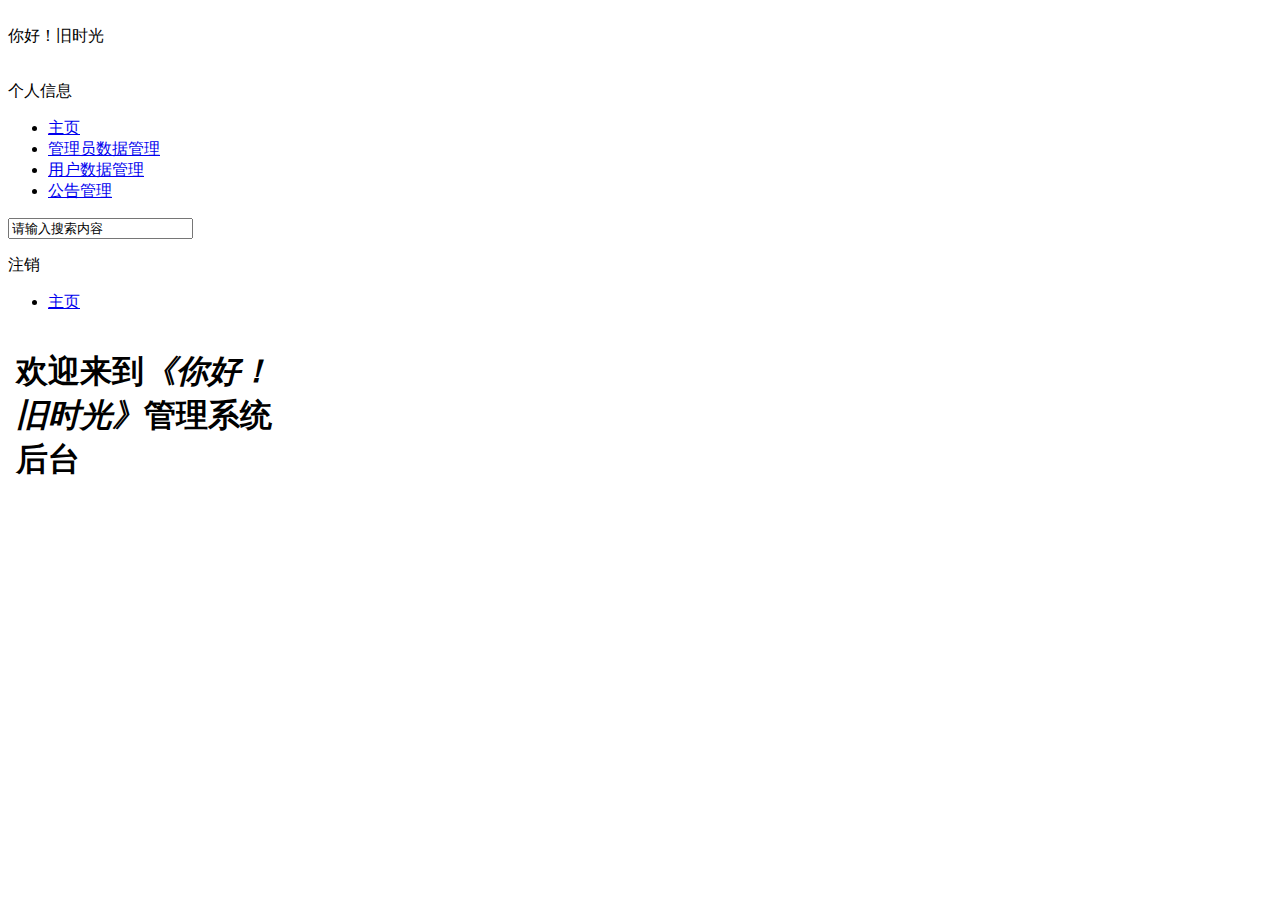
==== manager-diary/src/main/resources/templates/index.html @ 5bbc6514 "Initial commit第一次提交" ====
<!doctype html>
<html lang="en" xmlns:th="http://www.thymeleaf.org">
<head>
    <meta charset="UTF-8">
    <meta name="viewport"
          content="width=device-width, user-scalable=no, initial-scale=1.0, maximum-scale=1.0, minimum-scale=1.0">
    <meta http-equiv="X-UA-Compatible" content="ie=edge">
    <title>Document</title>
    <link rel="stylesheet" th:href="@{/lib/bootstrap-3.3.5-dist/css/bootstrap.min.css}">
    <script src="https://oss.maxcdn.com/libs/html5shiv/3.7.0/html5shiv.js"></script>
    <script src="https://oss.maxcdn.com/libs/respond.js/1.3.0/respond.min.js"></script>
    <style>
        @import url(/css/styleTwo.css);
    </style>
    <link rel="stylesheet" th:href="@{/font/iconfont.css}">
    <script th:src="@{/js/data_wz.js}"></script>
    <script>
        var this_id = JSON.parse(sessionStorage.getItem("id"));//获取当前登录老师id
        console.log(this_id)

    </script>
</head>
<body>
<header class="container-fluid" id="contain">
    <div class="main_nav">
        <img th:src="@{/images/main_images/true1.jpg}" alt="">
        <div class="main_nav_logo">
            你好！旧时光
        </div>
        <div class="main_nav_top">
            <img src="" alt="">
            <p></p>
            <p></p>
            <p><span class="iconfont icon-gerenzhongxin"></span>
                <span id="personal">
                        个人信息
                    </span>
            </p>
        </div>
        <ul id="main_nav_boot">
            <li>
                <a href="main.html" target="kindergarten" id="myMain_lxy"><span class="iconfont icon-shouye"></span>
                    <span>主页</span></a>
            </li>
            <li>
                <a href="manager.html" class="powerMAIN" target="kindergarten"> <span class="iconfont icon-bianji"></span><span>管理员数据管理</span></a>
            </li>
            <li>
                <a href="userList.html" class="powerMAIN" target="kindergarten"> <span class="iconfont icon-bianji"></span><span>用户数据管理</span></a>
            </li>
<!--            <li>-->
<!--                <a href="javascript:;" target="kindergarten"><span-->
<!--                        class="iconfont icon-shujuguanli"></span><span>用户数据管理</span><span-->
<!--                        class="iconfont icon-right"></span></a>-->
<!--                <ul id="main_nav_boot_two">-->
<!--                </ul>-->
<!--            </li>-->
            <li>
                <a href="notice_index.html" target="kindergarten"><span class="iconfont icon-notice"></span>
                    <span>公告管理</span></a>
            </li>
        </ul>
    </div>
    <div class="main_content">
        <div class="main_content_top">
            <div class="main_top_left">
                <p><i class="iconfont icon-inquiry-list-follow-on"></i></p>
                <input type="text" value="请输入搜索内容">
                <span class="iconfont icon-icon09"></span>
            </div>
            <div class="main_top_middle"></div>
            <div class="main_top_right">
                <div class="main_mail">
<!--                    <span class="iconfont icon-xinfeng" id="Email"></span>-->
<!--                    <p>5</p>-->
<!--                    <div class="main_mail_content">-->
<!--                        <div class="main_mail_content_top">-->
<!--                            <p>你有五封未读邮件 </p>-->
<!--                            <p>查看全部</p>-->
<!--                        </div>-->
<!--                        <ul>-->
<!--                            <li>-->
<!--                                <img src="../images/main_images/face2.jpg" alt="">-->
<!--                                <p>毛亮 <span>1分钟前</span></p>-->
<!--                                <p>今晚值班</p>-->
<!--                            </li>-->
<!--                            <li>-->
<!--                                <img src="../images/main_images/face3.jpg" alt="">-->
<!--                                <p>刘德华 <span>10分钟前</span></p>-->
<!--                                <p>今晚开演唱会</p>-->
<!--                            </li>-->
<!--                            <li>-->
<!--                                <img src="../images/main_images/face4.jpg" alt="">-->
<!--                                <p>赖老师<span>20分钟前</span></p>-->
<!--                                <p>今晚开演唱会</p>-->
<!--                            </li>-->
<!--                        </ul>-->
<!--                    </div>-->
                </div>
                <div class="main_news">
<!--                    <span class="iconfont icon-xiaoxi" id="news"></span>-->
<!--                    <p>7</p>-->
<!--                    <div class="main_news_content">-->
<!--                        <div class="main_news_content_top">-->
<!--                            <p>你有五条未读消息 </p>-->
<!--                            <p>查看全部</p>-->
<!--                        </div>-->
<!--                        <ul>-->
<!--                            <li>-->
<!--                                <img src="../images/main_images/face2.jpg" alt="">-->
<!--                                <p>毛亮 <span>1分钟前</span></p>-->
<!--                                <p>今晚值班,加强巡逻</p>-->
<!--                            </li>-->

<!--                            <li>-->
<!--                                <img src="../images/main_images/face3.jpg" alt="">-->
<!--                                <p>刘德华 <span>10分钟前</span></p>-->
<!--                                <p>今晚开演唱会</p>-->
<!--                            </li>-->
<!--                            <li>-->
<!--                                <img src="../images/main_images/face4.jpg" alt="">-->
<!--                                <p>赖老师<span>20分钟前</span></p>-->
<!--                                <p>今晚开演唱会</p>-->
<!--                            </li>-->


<!--                        </ul>-->
<!--                    </div>-->
                </div>
                <div class="main_login">
                    <p></p><!--获取时间的标签-->
                    <div class="main_login_Img">
                        <span>注销</span>
                        <span class="iconfont icon-iconfontmall01"></span>
                    </div>
                </div>
            </div>
        </div>
        <ul id="main_content_break">
            <li><a href="main.html" target="kindergarten"><span class="iconfont icon-shouye"></span><span>主页</span></a>
            </li>
        </ul>
    </div>
    <iframe src="main.html" frameborder="0" name="kindergarten" id="main_Iframe"></iframe>
</header>
<script th:src="@{/js/DATE_index.js}"></script>
<script th:src="@{/lib/bootstrap-3.3.5-dist/js/jquery-1.11.3.js}"></script>
<script th:src="@{/lib/bootstrap-3.3.5-dist/js/bootstrap.min.js}"></script>
<script>

    $(document).ready(function () {

        //console.log(sessionStorage.setItem("teacher[i].teacherId",JSON.stringify(myMAIn_PARSE)))
        var main_onclick = 0;
        var main_nav = 0;
        var timer = null;
        //退出
        $(".main_login_Img").on("click", function () {
            window.location.href = "/login.html";
        })
        //收缩侧边栏
        $(".main_top_left>p").on("click", function () {
            main_onclick++;
            var my_parents = $(this).parents(".main_content");
            let my_main_a = $("#main_nav_boot>li>a").outerHeight();
            if (main_onclick % 2) {
                my_parents.prev().css({width: "4%"});
                $("#personal").css({display: "none"});
                $(".main_nav_top>p:nth-child(2)").css({opacity: 0});
                $(".main_nav_top>p:nth-child(3)").css({opacity: 0});
                //$("#main_nav_boot>li>a>span:nth-child(2)").css({display:"none",opacity:0});
                my_parents.next().css({width: "96%"})
                my_parents.css({width: "96%"})
                $("#main_nav_boot_two>li>a>span:nth-child(2)").css({display: "none"})
                $("#main_nav_boot>li").css({height: my_main_a + "px"})
            } else {
                my_parents.prev().css({width: "16%"});
                $("#personal").css({display: "block"});
                $(".main_nav_top>p:nth-child(2)").css({opacity: 1});
                $(".main_nav_top>p:nth-child(3)").css({opacity: 1});
                //$("#main_nav_boot>li>a>span:nth-child(2)").css({display:"block",opacity:1});
                my_parents.next().css({width: "84%"});
                my_parents.css({width: "84%"});
                $("#main_nav_boot_two>li>a>span:nth-child(2)").css({display: "block"})
            }
        });
        //鼠标滑入侧边栏自动撑开
        $(".main_nav").mouseover(function () {
            $(this).css({width: "16%"});
            $("#personal").css({display: "block"});
            $(".main_nav_top>p:nth-child(2)").css({opacity: 1});
            $(".main_nav_top>p:nth-child(3)").css({opacity: 1});
            //$("#main_nav_boot>li>a>span:nth-child(2)").css({display:"block",opacity:1});
            $(this).next().css({width: "84%"});
            $(this).next().next().css({width: "84%"});
            $("#main_nav_boot_two>li>a>span:nth-child(2)").css({display: "block"})
            main_onclick = 0;
        });
        //权限设置
        for (let b = 0; b < teacher.length; b++) {
            if (teacher[b].teacherId == this_id) {
                $(".powerMAIN").on("click", function () {
                    alert("你的权限等级不够")
                })
                $(".powerMAIN").attr({href: "javascript:;"})
                sessionStorage.setItem("Duty_Name", JSON.stringify(teacher[b].teacherName));
                $(".main_nav_top>img:nth-child(1)").attr({src: teacher[b].photo})
                $(".main_nav_top>p:nth-child(2)").append(teacher[b].teacherName)
                $(".main_nav_top>p:nth-child(3)").append(teacher[b].job)
                console.log(teacher[b].teacherId)
                $("#main_nav_boot_two").append(`
                    <li><a href="erjieduan.html" target="kindergarten"><span class="iconfont icon-bianji"></span><span>班级管理</span></a></li>
                    <li><a href="stuInfor.html" target="kindergarten"><span class="iconfont icon-bianji"></span><span>学生管理</span></a></li>
                    `)
            }
        }
        for (let a = 0; a < admin.length; a++) {
            if (admin[a].username == this_id) {
                console.log(1)
                $(".powerMAIN").attr({href: "authorityManage.html"})
                sessionStorage.setItem("Duty_Name", JSON.stringify(admin[a].adminName));
                $(".main_nav_top>img:nth-child(1)").attr({src: admin[a].photo})
                $(".main_nav_top>p:nth-child(2)").append(admin[a].adminName)
                $(".main_nav_top>p:nth-child(3)").append(admin[a].job)
                $("#main_nav_boot_two").append(`
<!--                    <li><a href="departInfo.html" target="kindergarten"><span class="iconfont icon-bianji"></span><span>部门管理</span></a></li>-->
<!--                    <li><a href="teacher.html" target="kindergarten"><span class="iconfont icon-bianji"></span><span>职工管理</span></a></li>-->
<!--                    <li><a href="erjieduan.html" target="kindergarten"><span class="iconfont icon-bianji"></span><span>班级管理</span></a></li>-->
                    <li><a href="stuInfor.html" target="kindergarten"><span class="iconfont icon-bianji"></span><span>用户列表</span></a></li>
                    `)


            }
        }

        //子菜单获得面包屑
        $("#main_nav_boot>li").click(function () {
            let myMain_break = $(this).children("a").html();
            let myMain_href = $(this).children("a").attr("href");
            let myMain_Icon = $(this).children("span")[0];
            for (let i = 0; i < $("#main_content_break>li").length; i++) {
                $("#main_content_break").empty();
            }
            $("#main_content_break").append(`<li> <a href='${myMain_href}' target="kindergarten">${myMain_break}</a></li>`)
            $("#main_content_break>li>a>span:nth-child(3)").remove();
        });
        //2级子菜单的面包屑获取
        $("#main_nav_boot_two>li").on("click", function () {
            let myMain_break = $(this).html();
            let dayu = ">";

            //console.log(myMain_break)
            //let myMain_href=$(this).children("a").attr("href");
            //let myMain_Icon=$(this).children("span")[0]
            let myMIan_break_li = $("#main_content_break").children("li");
            if (myMIan_break_li.length == 3) {
                myMIan_break_li[1].remove();
                myMIan_break_li[2].remove();
            }
            $("#main_content_break").append(`
                <li>${dayu}</li>
                <li>${myMain_break}</li>
                `);
            var oEvent = arguments.callee.caller.arguments[0] || window.event;
            oEvent.stopPropagation();

        })

        //下拉子菜单
        $("#main_nav_boot>li:nth-child(2)>a").on("click", function () {
            var my_main_Li_height = $(this).outerHeight();
            if ($(this).parent().height() == my_main_Li_height) {
                $("#main_nav_boot>li>a>span:nth-child(3)").css({transform: "rotate(90deg)"})
            } else {
                $("#main_nav_boot>li>a>span:nth-child(3)").css({transform: "rotate(0)"})
            }
        })
        $("#main_nav_boot>li>a").on("click", function () {
            var index = $(this).next().children().length;
            var my_main_Li_height = $(this).outerHeight();
            var main_height = (index + 1) * my_main_Li_height + "px";
            if ($(this).parent().height() == my_main_Li_height) {
                $(this).parent().css({height: main_height}).siblings().css({height: my_main_Li_height + "px"});
            } else {
                $(this).parent().css({height: my_main_Li_height + "px"})
            }

        });
        //获取可见区域的高度
        $("header").css({height: document.documentElement.clientHeight});
        $(".main_nav>img:nth-child(1)").css({height: document.documentElement.clientHeight})
        var main_bodyHight = document.documentElement.clientHeight - 80 + "px";
        //获取iframe 的高度
        $("#main_Iframe").css({height: main_bodyHight});
        //点击邮件
        $("#Email").click(function () {
            if (parseInt($(".main_mail_content").css("height")) == 0) {
                $(".main_mail_content").css({height: "200px"});
                $(".main_news_content").css({height: 0});
                // 阻止事件冒泡
                return false
            } else {
                $(".main_mail_content").css({height: 0});
                // 阻止事件冒泡
                return false
            }
        });
        //点击其他地方让弹出栏缩回
        $("body").click(function () {
            $(".main_mail_content").css({height: 0});
        })
        $("iframe").on("load", function (event) {//判断 iframe是否加载完成  这一步很重要
            $("body", this.contentDocument).click(function () {//添加点击事件
                $(".main_mail_content").css({height: 0});
            });
        });
        //点击消息
        $("#news").click(function () {
            if (parseInt($(".main_news_content").css("height")) == 0) {
                $(".main_news_content").css({height: "200px"});
                $(".main_mail_content").css({height: 0});
                // 阻止事件冒泡
                return false
            } else {
                $(".main_news_content").css({height: 0});
                // 阻止事件冒泡
                return false
            }
        });
        //点击其他地方让弹出栏缩回
        $("body").click(function () {
            $(".main_news_content").css({height: 0});
        })
        $("iframe").on("load", function (event) {//判断 iframe是否加载完成  这一步很重要
            $("body", this.contentDocument).click(function () {//添加点击事件
                $(".main_news_content").css({height: 0});
            });
        });
        //点击消息
        //获取时间
        //var timestamp=new Date().getTime();
        $(".main_login>p").html(`${(new Date()).toLocaleDateString() + " " + (new Date()).toLocaleTimeString()}`)
        timer = setInterval(function () {
            $(".main_login>p").html(`${(new Date()).toLocaleDateString() + " " + (new Date()).toLocaleTimeString()}`)
        }, 1000)
    })
</script>
</body>
</html>
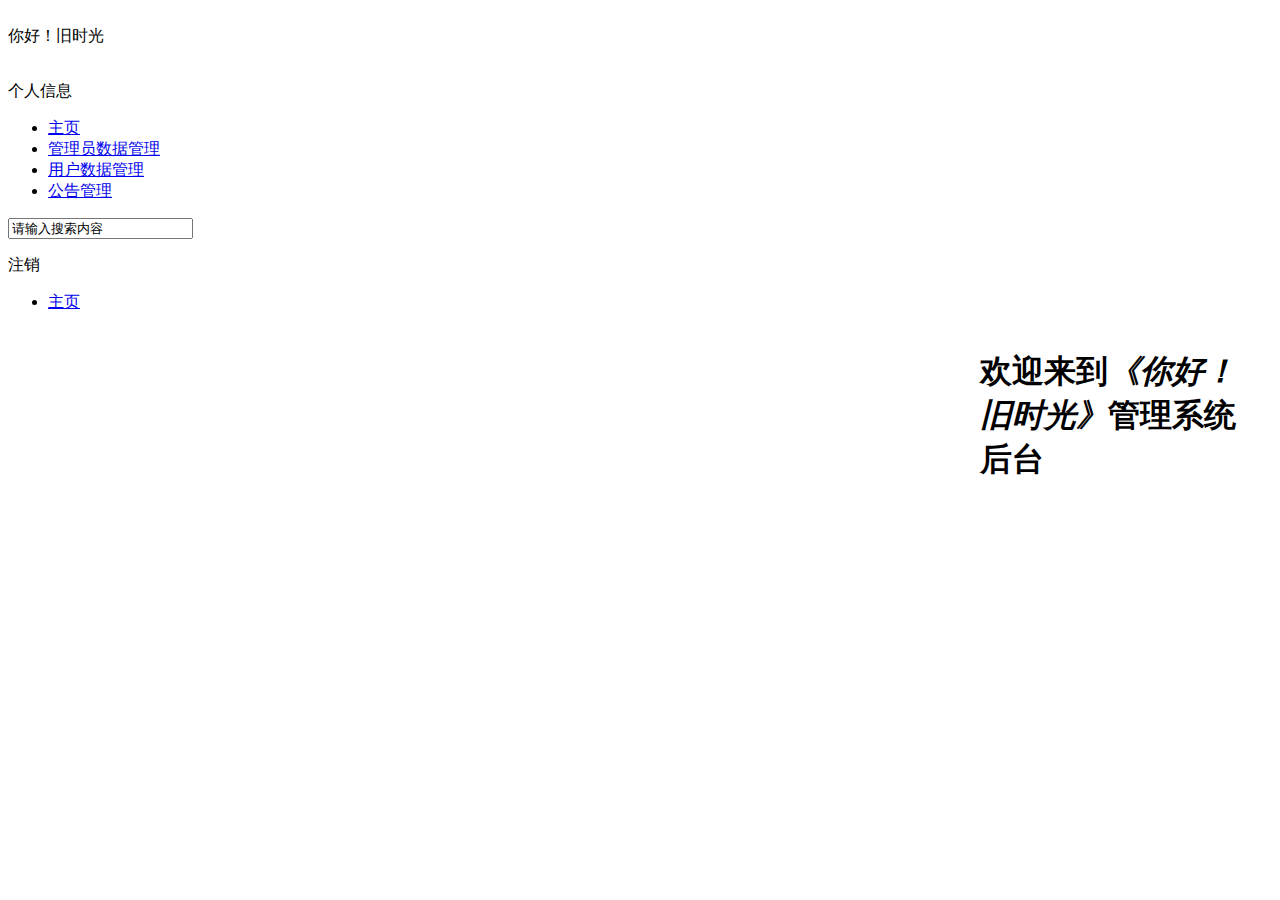
==== commit 9ed50b47: "退出功能修改" ====
--- a/manager-diary/src/main/resources/templates/index.html
+++ b/manager-diary/src/main/resources/templates/index.html
@@ -130,8 +130,9 @@
                 <div class="main_login">
                     <p></p><!--获取时间的标签-->
                     <div class="main_login_Img">
-                        <span>注销</span>
-                        <span class="iconfont icon-iconfontmall01"></span>
+                        <a th:href="@{/logout}"><i class="glyphicon glyphicon-off"></i> 注销</a>
+<!--                        <span>注销</span>-->
+<!--                        <span class="iconfont icon-iconfontmall01" th:href="@{/logout}"></span>-->
                     </div>
                 </div>
             </div>
@@ -141,7 +142,11 @@
             </li>
         </ul>
     </div>
-    <iframe src="main.html" frameborder="0" name="kindergarten" id="main_Iframe"></iframe>
+    <a th:src="main.html"></a>
+    <iframe src="main.html" frameborder="0" name="kindergarten" align="right"scrolling="no" id="main_Iframe">
+
+
+    </iframe>
 </header>
 <script th:src="@{/js/DATE_index.js}"></script>
 <script th:src="@{/lib/bootstrap-3.3.5-dist/js/jquery-1.11.3.js}"></script>
@@ -227,7 +232,7 @@
 <!--                    <li><a href="teacher.html" target="kindergarten"><span class="iconfont icon-bianji"></span><span>职工管理</span></a></li>-->
 <!--                    <li><a href="erjieduan.html" target="kindergarten"><span class="iconfont icon-bianji"></span><span>班级管理</span></a></li>-->
                     <li><a href="stuInfor.html" target="kindergarten"><span class="iconfont icon-bianji"></span><span>用户列表</span></a></li>
-                    `)
+               `)
 
 
             }
